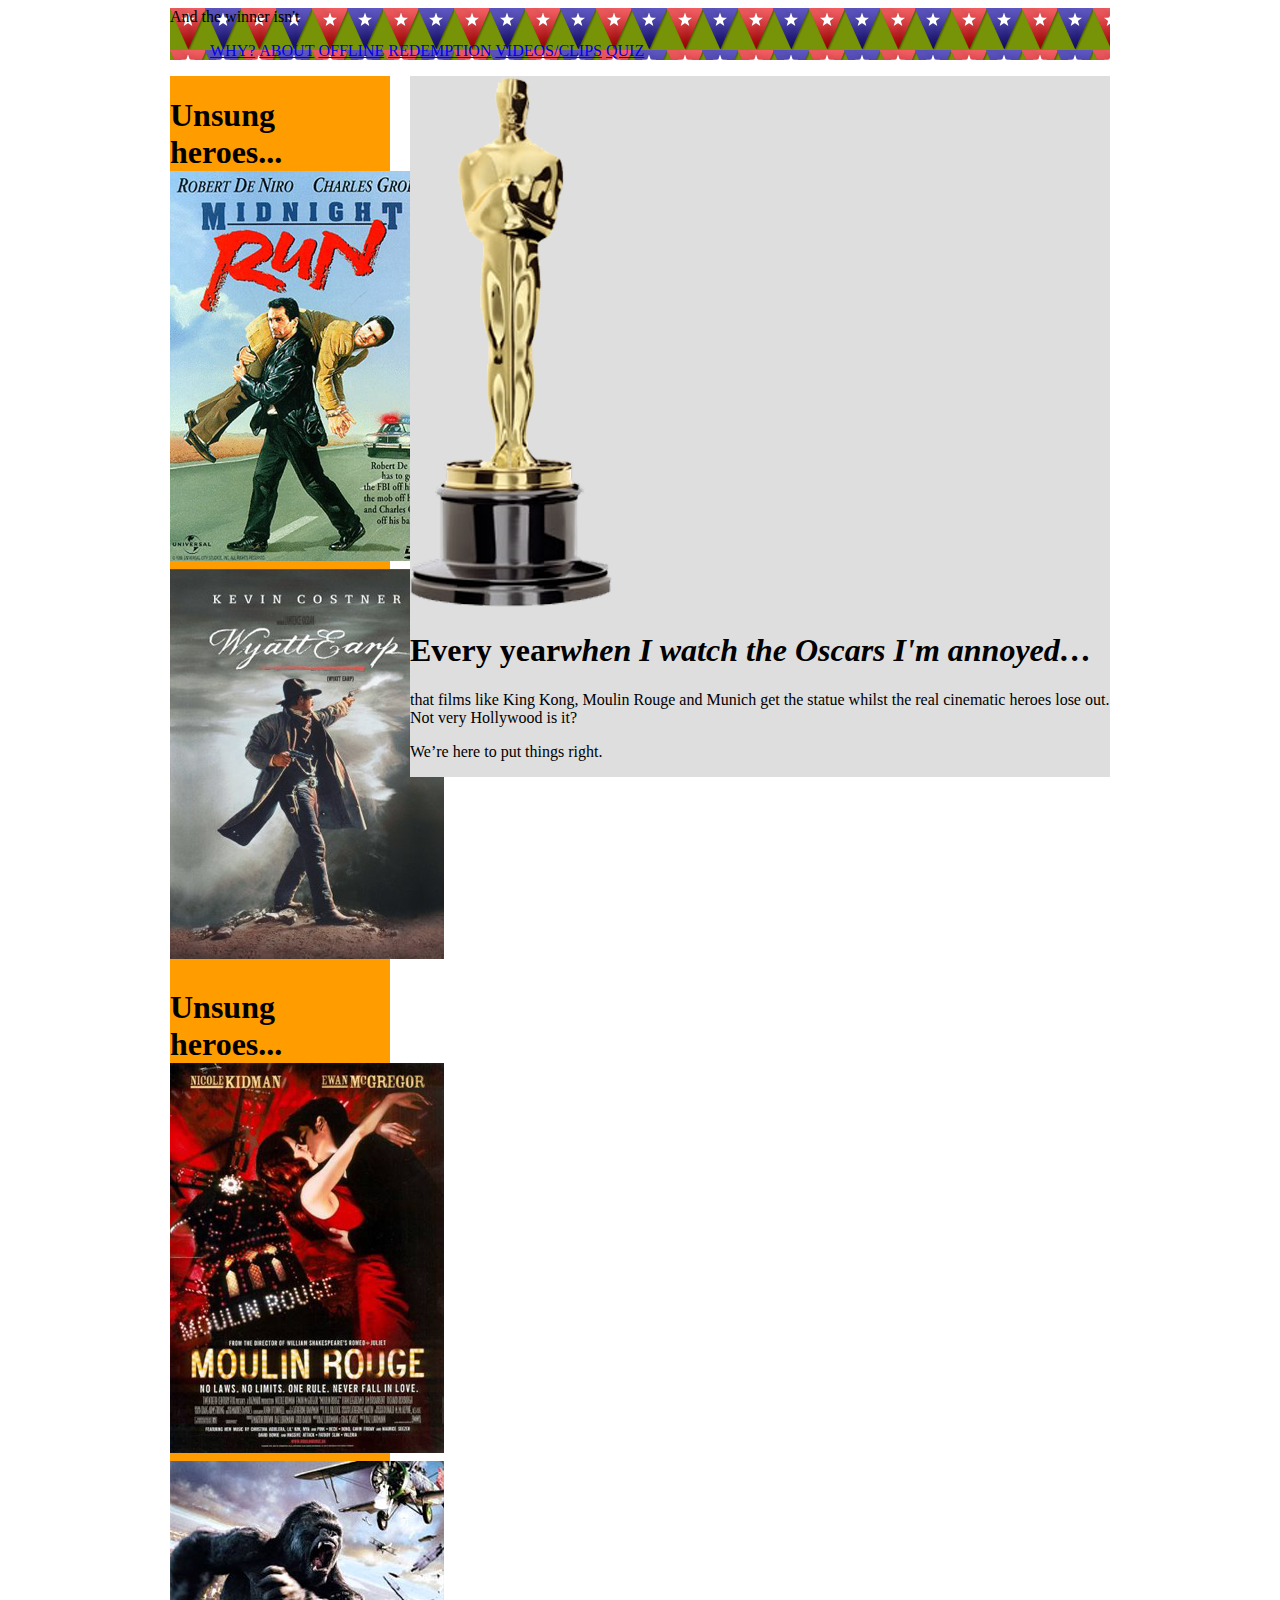
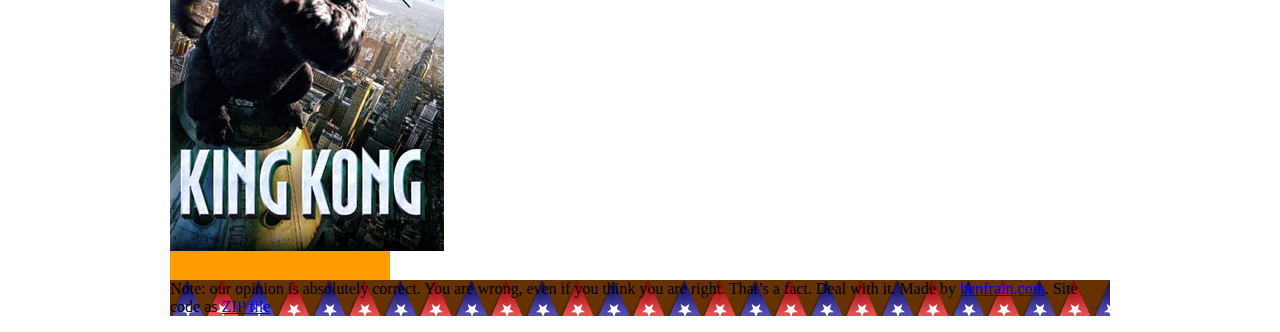
==== index.html @ f6ac0c82 "update" ====
<!DOCTYPE html>
<html lang="en">

<head>
    <meta http-equiv="Content-Type" content="text/html;charset=UTF-8">
    <meta name="viewport" content="width=device-width,initial-scale=1.0">
    <title>And the winner isn't</title>
    <link rel="stylesheet" href="css/main.css" type="text/css">
</head>

<body>
    <div id="wrapper">
        <div id="header">
            <div id="logo">And the winner isn't</div>
            <div id="navigation">
                <ul>
                    <li><a href="#">WHY?</a></li>
                    <li><a href="#">ABOUT</a></li>
                    <li><a href="#">OFFLINE</a></li>
                    <li><a href="#">REDEMPTION</a></li>
                    <li><a href="#">VIDEOS/CLIPS</a></li>
                    <li><a href="#">QUIZ</a></li>
                </ul>
            </div>
        </div>
        <div id="sidebar">
            <div>
                <h1>Unsung heroes...<a href="#"><img src="img/midnightRun.jpg" class="sideImage"><span class="moreInfo"></span></a><a href="#"><img src="img/wyattEarp.jpg" class="sideImage"><span class="moreInfo"></span></a></h1>
            </div>
            <div>
                <h1>Unsung heroes...<a href="#"><img src="img/moulinRouge.jpg" class="sideImage"><span class="moreInfo"></span></a><a href="#"><img src="img/kingKong.jpg" class="sideImage"><span class="moreInfo"></span></a></h1>
            </div>
        </div>
        <div id="content">
            <img src="img/oscar.png" class="oscarMain">
            <h1>Every year<em>when I watch the Oscars I'm annoyed…</em></h1>
            <p>that films like King Kong, Moulin Rouge and Munich get the statue whilst the real cinematic heroes lose out. Not very Hollywood is it?</p>
            <p>We’re here to put things right.</p>
        </div>
        <div id="footer">
            <p>Note: our opinion is absolutely correct. You are wrong, even if you think you are right. That’s a fact. Deal with it. <span> Made by <a href="http://benfrain.com">benfrain.com</a>. </span><span> Site code as <a href="/RWDHTML5CSS3_ATWI_CODE.zip">ZIP file</a></span></p>
        </div>
    </div>
</body>

</html>
---- css/main.css ----
@media screen and (max-width:768px) {
    #wrapper,
    #header,
    #footer,
    #navigation {
        width: 748px;
        margin: 0px;
    }
    #logo {
        text-align: center;
    }
    #navigation {
        text-align: center;
        background-image: none;
        border-top-color: #bfbfbf;
        border-top-style: double;
        border-top-width: 4px;
        padding-top: 20px;
    }
    #navigation ul li a {
        background-color: #dedede;
        line-height: 60px;
        font-size: 40px;
    }
    #content,
    #sidebar {
        margin-top: 20px;
        padding-right: 10px;
        padding-left: 10px;
        width: 728px;
    }
    .oscarMain {
        margin-right: 30px;
        margin-top: 0px;
        width: 150px;
        height: 394px;
    }
    #sidebar {
        border-right: none;
        border-top: 2px solid #e8e8e8;
        padding-top: 20px;
        margin-bottom: 20px;
    }
    .sideBlock {
        width: 46%;
        float: left;
    }
    .overHyped {
        margin-top: 0px;
        margin-left: 50px;
    }
}

#wrapper {
    margin-right: auto;
    margin-left: auto;
    width: 960px;
}

#header {
    margin-right: 10px;
    margin-left: 10px;
    width: 940px;
    background-color: #779307;
    background-image:url(../img/buntingFW.png);
}

#navigation ul li {
    display: inline-block;
}

#sidebar {
    margin-right: 10px;
    margin-left: 10px;
    float: left;
    background-color: #fe9c00;
    width: 220px;
}

#content {
    margin-right: 10px;
    float: right;
    margin-left: 10px;
    width: 700px;
    background-color: #dedede;
}

#footer {
    margin-right: 10px;
    margin-left: 10px;
    clear: both;
    background-color: #663300;
    width: 940px;
    background-image:url(../img/buntingFWinvert.png);
}
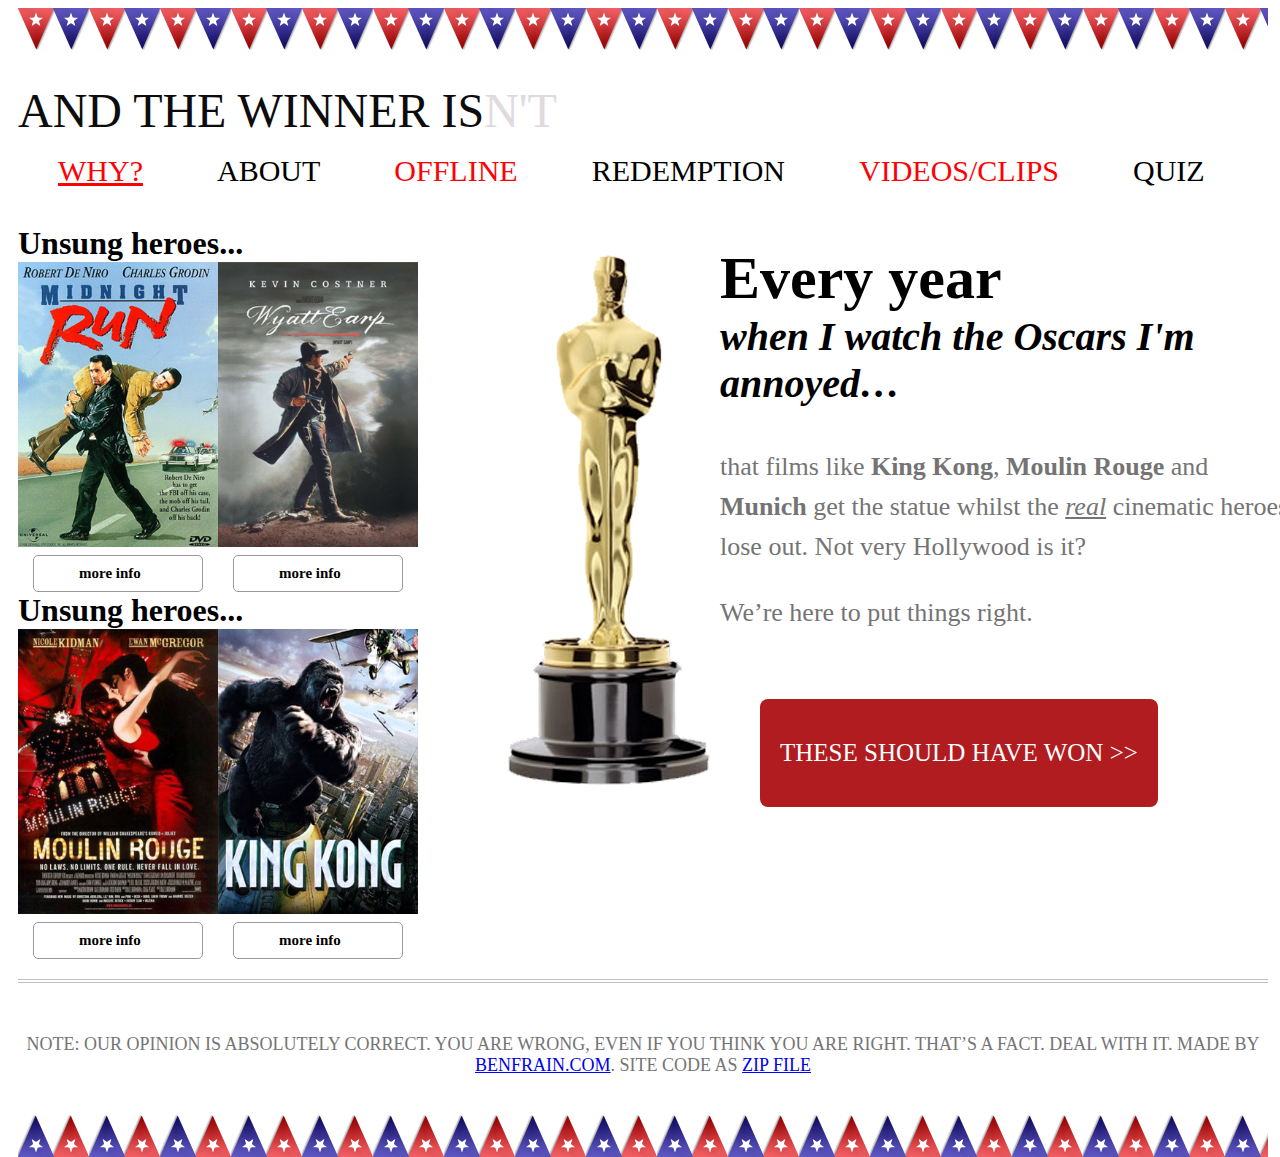
==== commit 43ad52c2: "update" ====
--- a/index.html
+++ b/index.html
@@ -11,7 +11,7 @@
 <body>
     <div id="wrapper">
         <div id="header">
-            <div id="logo">And the winner isn't</div>
+            <div id="logo">And the winner is<span>n't</span></div>
             <div id="navigation">
                 <ul>
                     <li><a href="#">WHY?</a></li>
@@ -25,17 +25,18 @@
         </div>
         <div id="sidebar">
             <div>
-                <h1>Unsung heroes...<a href="#"><img src="img/midnightRun.jpg" class="sideImage"><span class="moreInfo"></span></a><a href="#"><img src="img/wyattEarp.jpg" class="sideImage"><span class="moreInfo"></span></a></h1>
+                <h1>Unsung heroes...<a class="sideImageA" href="#"><img src="img/midnightRun.jpg" class="sideImage"><span class="moreInfo">more info</span></a><a class="sideImageA" href="#"><img src="img/wyattEarp.jpg" class="sideImage"><span class="moreInfo">more info</span></a></h1>
             </div>
             <div>
-                <h1>Unsung heroes...<a href="#"><img src="img/moulinRouge.jpg" class="sideImage"><span class="moreInfo"></span></a><a href="#"><img src="img/kingKong.jpg" class="sideImage"><span class="moreInfo"></span></a></h1>
+                <h1>Unsung heroes...<a class="sideImageA" href="#"><img src="img/moulinRouge.jpg" class="sideImage"><span class="moreInfo">more info</span></a><a class="sideImageA" href="#"><img src="img/kingKong.jpg" class="sideImage"><span class="moreInfo">more info</span></a></h1>
             </div>
         </div>
         <div id="content">
             <img src="img/oscar.png" class="oscarMain">
             <h1>Every year<em>when I watch the Oscars I'm annoyed…</em></h1>
-            <p>that films like King Kong, Moulin Rouge and Munich get the statue whilst the real cinematic heroes lose out. Not very Hollywood is it?</p>
+            <p>that films like <b>King Kong</b>, <b>Moulin Rouge</b> and <b>Munich</b> get the statue whilst the <em>real</em> cinematic heroes lose out. Not very Hollywood is it?</p>
             <p>We’re here to put things right.</p>
+            <a class="button">THESE SHOULD HAVE WON >></a>
         </div>
         <div id="footer">
             <p>Note: our opinion is absolutely correct. You are wrong, even if you think you are right. That’s a fact. Deal with it. <span> Made by <a href="http://benfrain.com">benfrain.com</a>. </span><span> Site code as <a href="/RWDHTML5CSS3_ATWI_CODE.zip">ZIP file</a></span></p>
--- a/css/main.css
+++ b/css/main.css
@@ -51,45 +51,160 @@
     }
 }
 
+#navigation ul li a{
+    display:inline-block;
+    font-size:30px;
+    margin:0 35px;
+    text-decoration:none;
+}
+
+#navigation ul li:first-child a{
+    text-decoration:underline;
+    margin-left:0px;
+}
+
+#navigation ul li:last-child a{
+    // text-decoration:underline;
+    margin-right:0px;
+}
+
+#navigation ul li:nth-child(odd) a{
+    color:hsl(359, 99%, 50%);
+}
+
+#navigation ul li:nth-child(even) a{
+    color:black;
+}
+
 #wrapper {
     margin-right: auto;
     margin-left: auto;
-    width: 960px;
+    width: 1300px;
 }
 
 #header {
     margin-right: 10px;
     margin-left: 10px;
-    width: 940px;
-    background-color: #779307;
-    background-image:url(../img/buntingFW.png);
+    width: 1250px;
+    background-repeat: repeat-x;
+    background-image: url(../img/buntingFW.png);
 }
 
 #navigation ul li {
     display: inline-block;
 }
 
+.oscarMain {
+    /*  margin-right: 30px;
+   margin-top: 0px;
+   width: 150px;
+   height: 394px; */
+    float: left;
+    margin:50px 10px;
+}
+
 #sidebar {
+    // float:left;
     margin-right: 10px;
     margin-left: 10px;
     float: left;
-    background-color: #fe9c00;
-    width: 220px;
+    width: 420px;
+}
+
+#logo {
+    display: block;
+    padding-top: 75px;
+    color: #0d0c0c;
+    text-transform: uppercase;
+    font-family: 'BebasNeueRegular';
+    font-size: 3em;
+}
+
+#logo span{
+    color:#DFDAE0;
+}
+
+.sideImage {
+    // float: left;
+    width: 200px;
+}
+
+#sidebar .moreInfo{
+    display:block;
+    font-size:15px;
+    border: 1px solid #999999;
+    border-radius:5px;
+    line-height:35px;
+    color:black;
+    padding:0 45px;
+    margin:0 15px;
+}
+
+#sidebar a{
+    display:block;
+    float:left;
+    text-decoration:none;
 }
 
 #content {
     margin-right: 10px;
     float: right;
     margin-left: 10px;
-    width: 700px;
-    background-color: #dedede;
+    width: 800px;
+    // background-color: #dedede;
+}
+
+#content h1{
+    font-size:60px;
+}
+
+#content h1 em{
+    font-size:40px;
+    display:block;
+}
+
+#content p{
+    color:#757474;
+    font-size:26px;
+    line-height:40px;
+}
+
+#content p em{
+    text-decoration: underline;
+}
+
+#content a.button{
+    display:inline-block;
+    background: #B01C20;
+    color:white;
+    padding:40px 20px;
+    margin:40px;
+    border-radius: 8px;
+    font-size:25px;
 }
 
 #footer {
     margin-right: 10px;
     margin-left: 10px;
     clear: both;
-    background-color: #663300;
-    width: 940px;
-    background-image:url(../img/buntingFWinvert.png);
+    width: 1250px;
+    background-repeat: repeat-x;
+    background-image: url(../img/buntingFWinvert.png);
+    padding-bottom: 43px;
+    float: left;
+    margin-top: 20px;
+    padding-top: 33px;
+    background-position: 0 bottom;
+    border-top: 4px double #bfbfbf;
+}
+    
+
+#footer p {
+    margin-bottom: 38px;
+    text-align: center;
+    font-size: 1.125em/* 18px Ã· 16px */
+    ;
+    font-family: 'BebasNeueRegular';
+    text-transform: uppercase;
+    color: #757474;
 }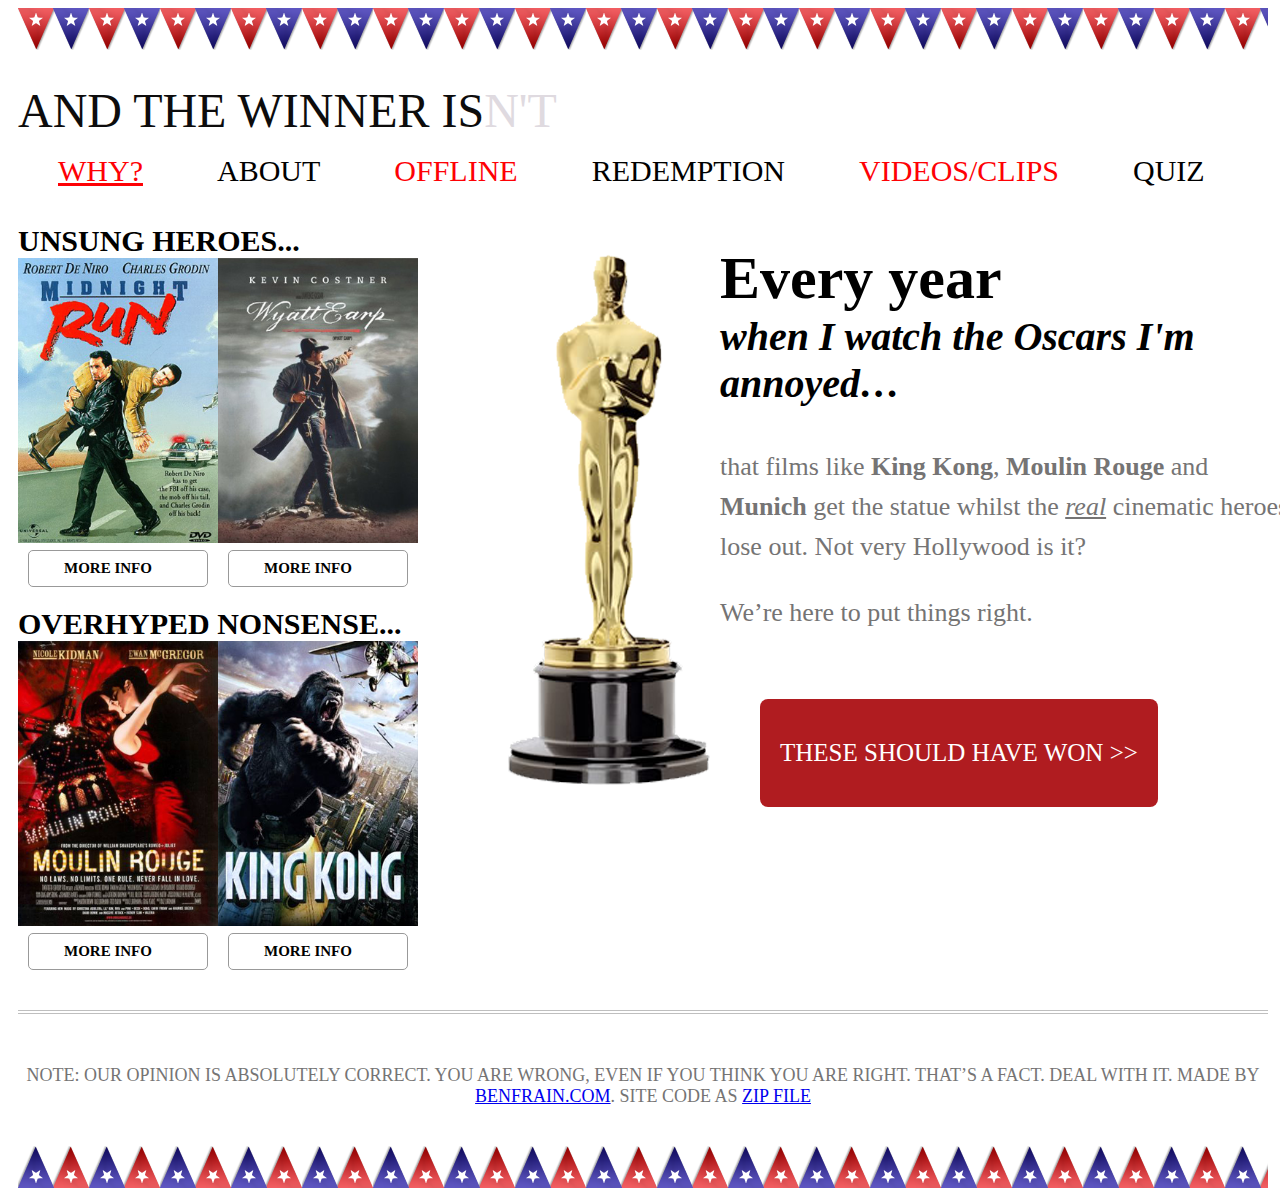
==== commit 6b0bce1c: "update" ====
--- a/index.html
+++ b/index.html
@@ -28,7 +28,7 @@
                 <h1>Unsung heroes...<a class="sideImageA" href="#"><img src="img/midnightRun.jpg" class="sideImage"><span class="moreInfo">more info</span></a><a class="sideImageA" href="#"><img src="img/wyattEarp.jpg" class="sideImage"><span class="moreInfo">more info</span></a></h1>
             </div>
             <div>
-                <h1>Unsung heroes...<a class="sideImageA" href="#"><img src="img/moulinRouge.jpg" class="sideImage"><span class="moreInfo">more info</span></a><a class="sideImageA" href="#"><img src="img/kingKong.jpg" class="sideImage"><span class="moreInfo">more info</span></a></h1>
+                <h1>Overhyped Nonsense...<a class="sideImageA" href="#"><img src="img/moulinRouge.jpg" class="sideImage"><span class="moreInfo">more info</span></a><a class="sideImageA" href="#"><img src="img/kingKong.jpg" class="sideImage"><span class="moreInfo">more info</span></a></h1>
             </div>
         </div>
         <div id="content">
--- a/css/main.css
+++ b/css/main.css
@@ -136,14 +136,22 @@
     border-radius:5px;
     line-height:35px;
     color:black;
-    padding:0 45px;
-    margin:0 15px;
+    padding:0 35px;
+    margin:0 10px;
 }
 
 #sidebar a{
     display:block;
     float:left;
     text-decoration:none;
+}
+
+#sidebar h1{
+    // margin-bottom:100px;
+    text-transform:uppercase;
+    display:block;
+    overflow: hidden;
+    font-size:30px;
 }
 
 #content {
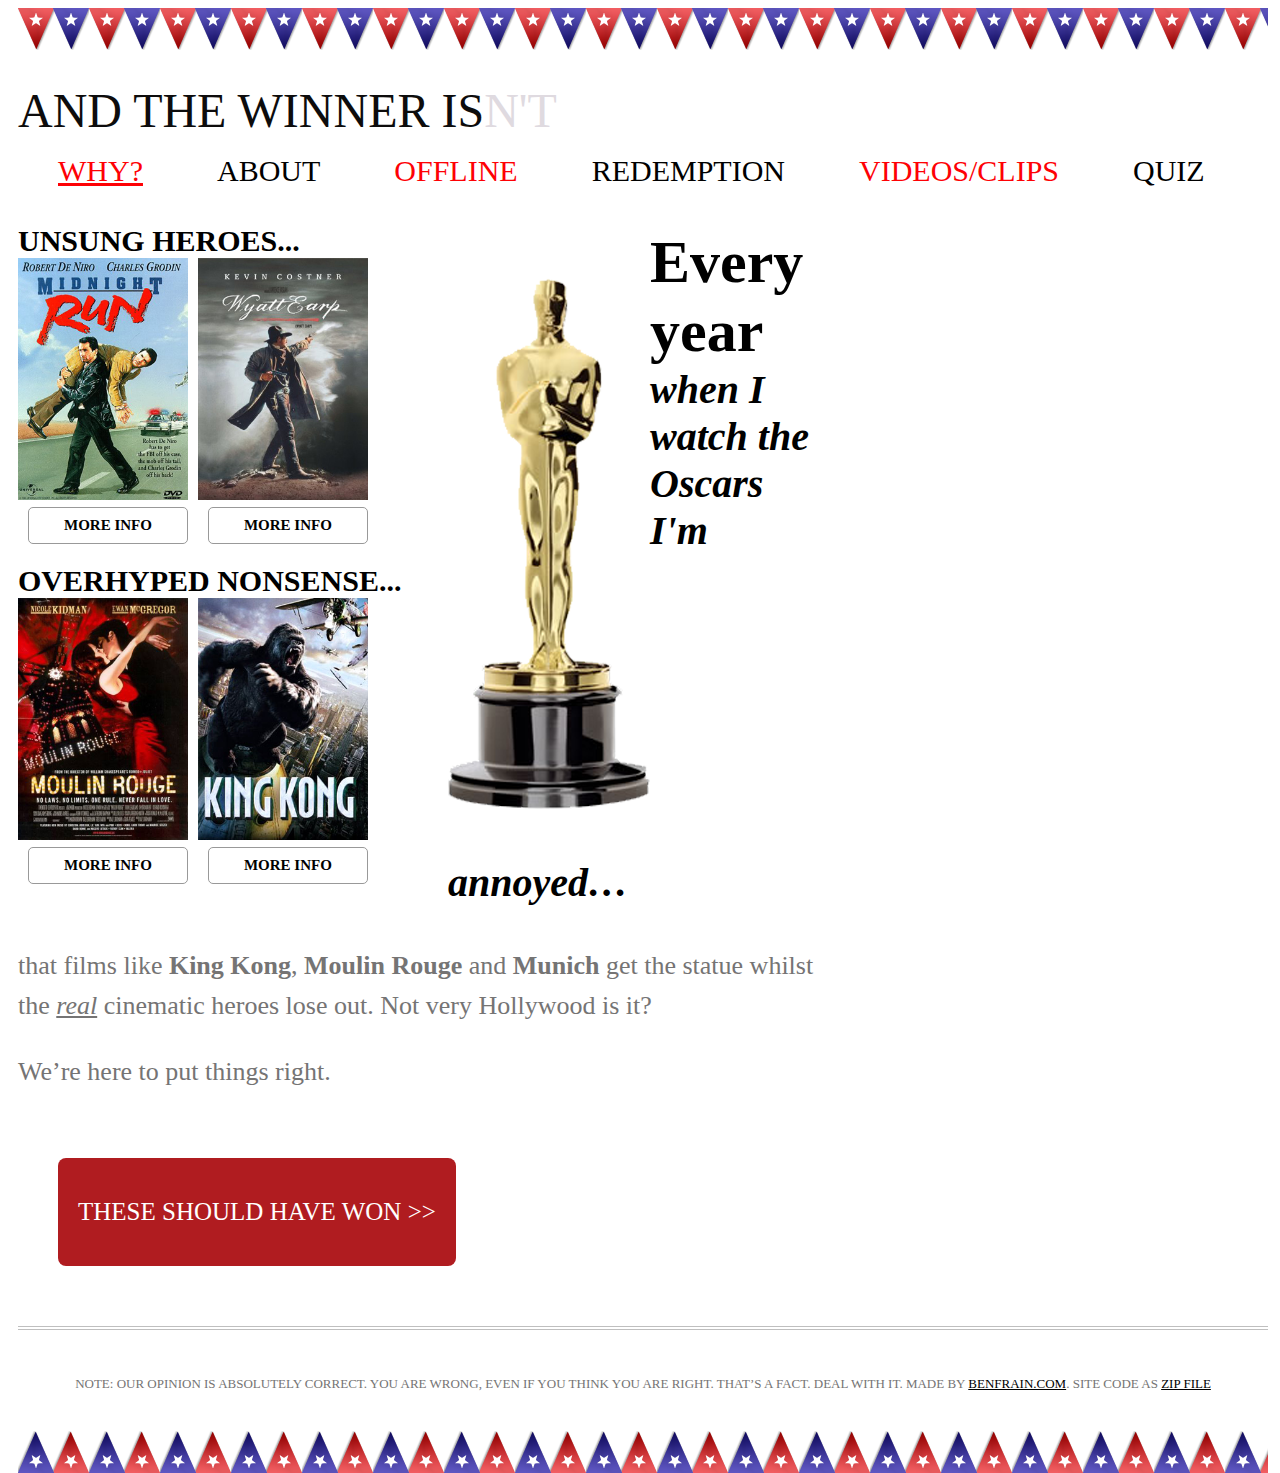
==== commit 68caeec2: "update" ====
--- a/index.html
+++ b/index.html
@@ -24,11 +24,11 @@
             </div>
         </div>
         <div id="sidebar">
-            <div>
-                <h1>Unsung heroes...<a class="sideImageA" href="#"><img src="img/midnightRun.jpg" class="sideImage"><span class="moreInfo">more info</span></a><a class="sideImageA" href="#"><img src="img/wyattEarp.jpg" class="sideImage"><span class="moreInfo">more info</span></a></h1>
+            <div class="sideBlock">
+                <h1 class="overHyped">Unsung heroes...<a class="sideImageA" href="#"><img src="img/midnightRun.jpg" class="sideImage"><span class="moreInfo">more info</span></a><a class="sideImageA" href="#"><img src="img/wyattEarp.jpg" class="sideImage"><span class="moreInfo">more info</span></a></h1>
             </div>
-            <div>
-                <h1>Overhyped Nonsense...<a class="sideImageA" href="#"><img src="img/moulinRouge.jpg" class="sideImage"><span class="moreInfo">more info</span></a><a class="sideImageA" href="#"><img src="img/kingKong.jpg" class="sideImage"><span class="moreInfo">more info</span></a></h1>
+            <div class="sideBlock">
+                <h1 class="overHyped">Overhyped Nonsense...<a class="sideImageA" href="#"><img src="img/moulinRouge.jpg" class="sideImage"><span class="moreInfo">more info</span></a><a class="sideImageA" href="#"><img src="img/kingKong.jpg" class="sideImage"><span class="moreInfo">more info</span></a></h1>
             </div>
         </div>
         <div id="content">
--- a/css/main.css
+++ b/css/main.css
@@ -1,9 +1,9 @@
-@media screen and (max-width:768px) {
+@media screen and (max-width:1024px) {
     #wrapper,
     #header,
     #footer,
     #navigation {
-        width: 748px;
+        width: 728px;
         margin: 0px;
     }
     #logo {
@@ -22,13 +22,21 @@
         line-height: 60px;
         font-size: 40px;
     }
-    #content,
-    #sidebar {
+    #content,#sidebar {
         margin-top: 20px;
         padding-right: 10px;
         padding-left: 10px;
-        width: 728px;
-    }
+        width: 400px;
+    }
+
+    #sidebar{
+        float:left;
+    }
+
+    #content{
+        width:300px;
+    }
+
     .oscarMain {
         margin-right: 30px;
         margin-top: 0px;
@@ -100,11 +108,11 @@
    width: 150px;
    height: 394px; */
     float: left;
-    margin:50px 10px;
+    margin:50px 0px;
 }
 
 #sidebar {
-    // float:left;
+    float:left;
     margin-right: 10px;
     margin-left: 10px;
     float: left;
@@ -126,7 +134,7 @@
 
 .sideImage {
     // float: left;
-    width: 200px;
+    width: 170px;
 }
 
 #sidebar .moreInfo{
@@ -150,13 +158,14 @@
     // margin-bottom:100px;
     text-transform:uppercase;
     display:block;
+    // float:right;
     overflow: hidden;
     font-size:30px;
 }
 
 #content {
     margin-right: 10px;
-    float: right;
+    // float: right;
     margin-left: 10px;
     width: 800px;
     // background-color: #dedede;
@@ -210,9 +219,12 @@
 #footer p {
     margin-bottom: 38px;
     text-align: center;
-    font-size: 1.125em/* 18px Ã· 16px */
-    ;
+    font-size: 13px;
     font-family: 'BebasNeueRegular';
     text-transform: uppercase;
     color: #757474;
+}
+
+#footer a{
+    color:#000000;
 }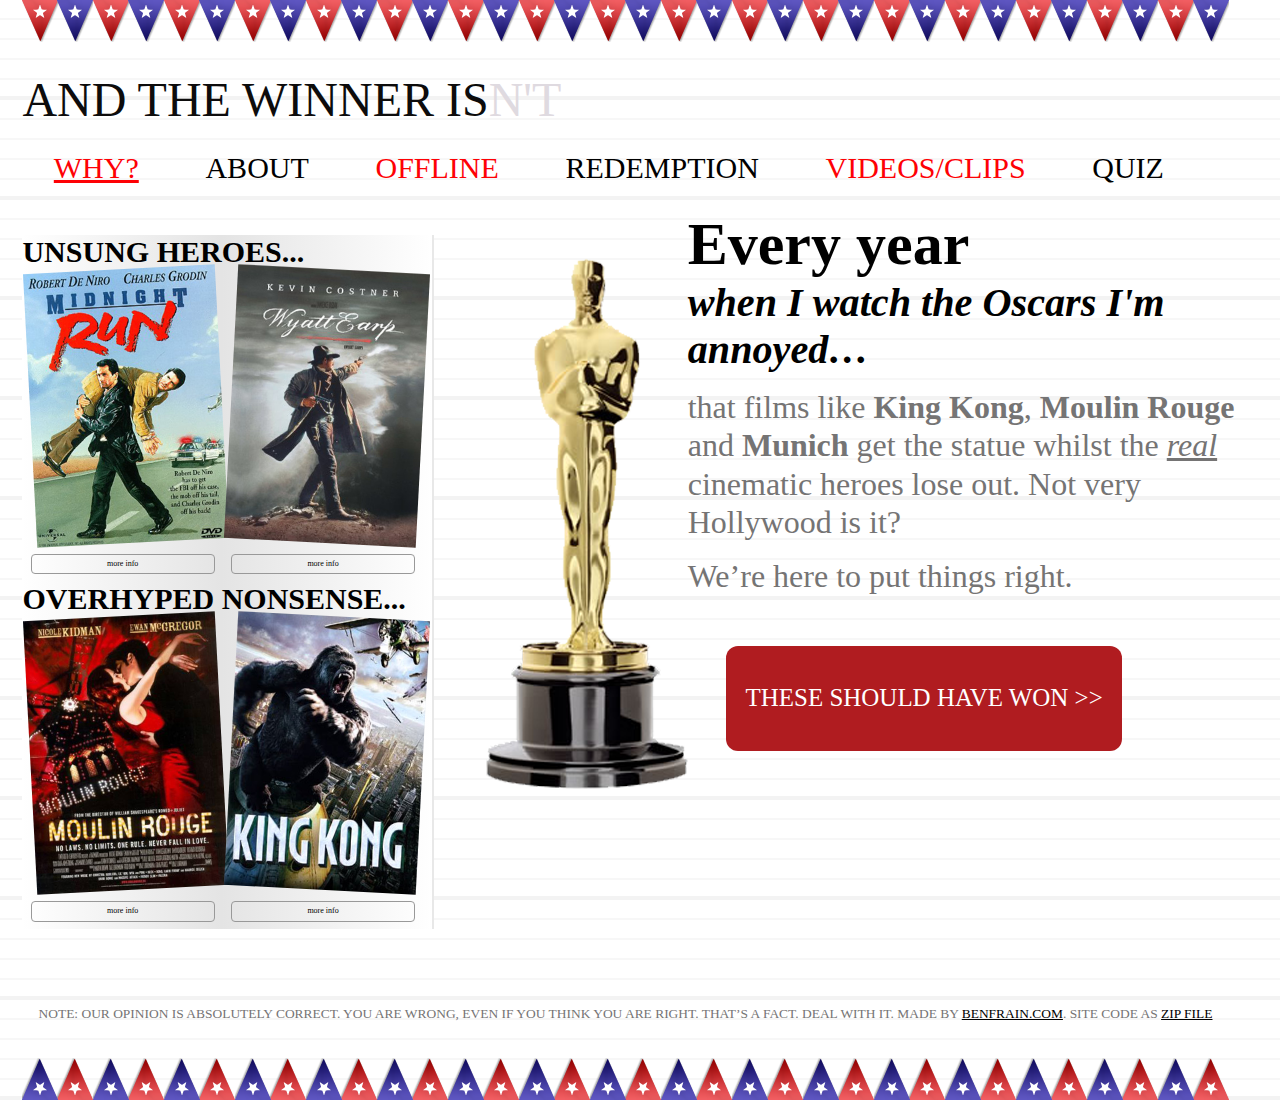
==== commit 8ed79b3b: "complete one page" ====
--- a/index.html
+++ b/index.html
@@ -5,14 +5,15 @@
     <meta http-equiv="Content-Type" content="text/html;charset=UTF-8">
     <meta name="viewport" content="width=device-width,initial-scale=1.0">
     <title>And the winner isn't</title>
-    <link rel="stylesheet" href="css/main.css" type="text/css">
+    <link rel="stylesheet" type="text/css" href="css/main.css">
+    <link rel="stylesheet" href="css/main-media.css" type="text/css">
 </head>
 
 <body>
     <div id="wrapper">
-        <div id="header">
+        <header id="header">
             <div id="logo">And the winner is<span>n't</span></div>
-            <div id="navigation">
+            <nav id="navigation">
                 <ul>
                     <li><a href="#">WHY?</a></li>
                     <li><a href="#">ABOUT</a></li>
@@ -21,16 +22,8 @@
                     <li><a href="#">VIDEOS/CLIPS</a></li>
                     <li><a href="#">QUIZ</a></li>
                 </ul>
-            </div>
-        </div>
-        <div id="sidebar">
-            <div class="sideBlock">
-                <h1 class="overHyped">Unsung heroes...<a class="sideImageA" href="#"><img src="img/midnightRun.jpg" class="sideImage"><span class="moreInfo">more info</span></a><a class="sideImageA" href="#"><img src="img/wyattEarp.jpg" class="sideImage"><span class="moreInfo">more info</span></a></h1>
-            </div>
-            <div class="sideBlock">
-                <h1 class="overHyped">Overhyped Nonsense...<a class="sideImageA" href="#"><img src="img/moulinRouge.jpg" class="sideImage"><span class="moreInfo">more info</span></a><a class="sideImageA" href="#"><img src="img/kingKong.jpg" class="sideImage"><span class="moreInfo">more info</span></a></h1>
-            </div>
-        </div>
+            </nav>
+        </header>
         <div id="content">
             <img src="img/oscar.png" class="oscarMain">
             <h1>Every year<em>when I watch the Oscars I'm annoyed…</em></h1>
@@ -38,9 +31,25 @@
             <p>We’re here to put things right.</p>
             <a class="button">THESE SHOULD HAVE WON >></a>
         </div>
-        <div id="footer">
+        <aside id="sidebar">
+            <section>
+                <div class="sideBlock">
+                    <h1 class="overHyped">Unsung heroes...</h1>
+                    <a class="sideImageA" href="#"><img src="img/midnightRun.jpg" class="sideImage"><span class="moreInfo">more info</span></a>
+                    <a class="sideImageA" href="#"><img src="img/wyattEarp.jpg" class="sideImage"><span class="moreInfo">more info</span></a>
+                </div>
+            </section>
+            <section>
+                <div class="sideBlock">
+                    <h1 class="overHyped">Overhyped Nonsense...</h1>
+                    <a class="sideImageA" href="#"><img src="img/moulinRouge.jpg" class="sideImage"><span class="moreInfo">more info</span></a>
+                    <a class="sideImageA" href="#"><img src="img/kingKong.jpg" class="sideImage"><span class="moreInfo">more info</span></a>
+                </div>
+            </section>
+        </aside>
+        <footer id="footer">
             <p>Note: our opinion is absolutely correct. You are wrong, even if you think you are right. That’s a fact. Deal with it. <span> Made by <a href="http://benfrain.com">benfrain.com</a>. </span><span> Site code as <a href="/RWDHTML5CSS3_ATWI_CODE.zip">ZIP file</a></span></p>
-        </div>
+        </footer>
     </div>
 </body>
 
--- a/css/main.css
+++ b/css/main.css
@@ -1,79 +1,47 @@
-@media screen and (max-width:1024px) {
-    #wrapper,
-    #header,
-    #footer,
-    #navigation {
-        width: 728px;
-        margin: 0px;
-    }
-    #logo {
-        text-align: center;
-    }
-    #navigation {
-        text-align: center;
-        background-image: none;
-        border-top-color: #bfbfbf;
-        border-top-style: double;
-        border-top-width: 4px;
-        padding-top: 20px;
-    }
-    #navigation ul li a {
-        background-color: #dedede;
-        line-height: 60px;
-        font-size: 40px;
-    }
-    #content,#sidebar {
-        margin-top: 20px;
-        padding-right: 10px;
-        padding-left: 10px;
-        width: 400px;
-    }
-
-    #sidebar{
-        float:left;
-    }
-
-    #content{
-        width:300px;
-    }
-
-    .oscarMain {
-        margin-right: 30px;
-        margin-top: 0px;
-        width: 150px;
-        height: 394px;
-    }
-    #sidebar {
-        border-right: none;
-        border-top: 2px solid #e8e8e8;
-        padding-top: 20px;
-        margin-bottom: 20px;
-    }
-    .sideBlock {
-        width: 46%;
-        float: left;
-    }
-    .overHyped {
-        margin-top: 0px;
-        margin-left: 50px;
-    }
+
+*{
+    transition:all 0.5s;
+    margin:0;
+    padding: 0;
+}
+
+body{
+    background-color: #fff;
+    background-image: linear-gradient(#f3f3f3 2px, transparent 2px), linear-gradient(0, #f3f3f3 2px, transparent 2px), linear-gradient(hsla(0,92%,0%,.03) 1px, transparent 1px), linear-gradient(0, hsla(0,92%,0%,.03) 1px, transparent 1px);
+    background-size: 100px 100px, 100px 100px, 20px 20px, 20px 20px;
+    background-position: -2px -2px, -2px -2px, -1px -1px, -1px -1px;
+}
+
+#navigation {
+    margin:2% 0;
+}
+
+#navigation ul li{
+    // display:table-cell;
+    // text-align:center;
+    text-align:left;
+    font-size:1.875em;
+    margin:0 2.6%;
+}
+
+
+#navigation ul li:hover{
+    text-shadow: 0px 0px 30px #000000;
 }
 
 #navigation ul li a{
-    display:inline-block;
-    font-size:30px;
-    margin:0 35px;
     text-decoration:none;
 }
+
 
 #navigation ul li:first-child a{
     text-decoration:underline;
-    margin-left:0px;
+    margin-left:0;
 }
 
 #navigation ul li:last-child a{
     // text-decoration:underline;
-    margin-right:0px;
+    margin-right:0;
 }
 
 #navigation ul li:nth-child(odd) a{
@@ -82,24 +50,24 @@
 
 #navigation ul li:nth-child(even) a{
     color:black;
+}
+
+#navigation ul li {
+    display: inline-block;
 }
 
 #wrapper {
     margin-right: auto;
     margin-left: auto;
-    width: 1300px;
+    width: 98%;
 }
 
 #header {
-    margin-right: 10px;
-    margin-left: 10px;
-    width: 1250px;
+    margin-right: 0.77%;
+    margin-left: 0.77%;
+    width: 96.15%;
     background-repeat: repeat-x;
     background-image: url(../img/buntingFW.png);
-}
-
-#navigation ul li {
-    display: inline-block;
 }
 
 .oscarMain {
@@ -108,20 +76,22 @@
    width: 150px;
    height: 394px; */
     float: left;
-    margin:50px 0px;
+    margin:6.25% 0;
 }
 
 #sidebar {
     float:left;
-    margin-right: 10px;
-    margin-left: 10px;
-    float: left;
-    width: 420px;
+    border-right-color: #e8e8e8;
+    border-right-width: 2px;
+    border-right-style: solid;
+    margin:2% 0.77%;
+    width: 32.61%;
+    background:linear-gradient(90deg, #fff 0%, #e4e4e4 48.7%, #fff 100%);
 }
 
 #logo {
     display: block;
-    padding-top: 75px;
+    padding-top: 6%;
     color: #0d0c0c;
     text-transform: uppercase;
     font-family: 'BebasNeueRegular';
@@ -131,27 +101,47 @@
 #logo span{
     color:#DFDAE0;
 }
-
-.sideImage {
-    // float: left;
-    width: 170px;
-}
-
-#sidebar .moreInfo{
-    display:block;
-    font-size:15px;
-    border: 1px solid #999999;
-    border-radius:5px;
-    line-height:35px;
-    color:black;
-    padding:0 35px;
-    margin:0 10px;
-}
-
-#sidebar a{
-    display:block;
+.sideBlock a{
+    max-width:47%;
+    display:block;
+    margin:0 1%;
     float:left;
     text-decoration:none;
+}
+.sideBlock img {
+    // float: left;
+    // transform:rotate(1deg);
+    max-width: 100%;
+    height:auto;
+}
+
+.sideBlock a:nth-child(odd) img{
+    transform:rotate(3deg);
+}
+
+.sideBlock a:nth-child(even) img{
+    transform:rotate(-3deg);
+}
+
+.sideImage{
+    margin:0 2%;
+}
+
+#sidebar .moreInfo{
+    display:block;
+    align:center;
+    font-size:0.5em;
+    border: 1px solid #999999;
+    border-radius:4px;
+    line-height:2.3em;
+    color:black;
+    text-align:center;
+    // padding:0 7.78%;
+    margin:4% 2.22%;
+}
+
+.moreInfo:hover{
+    box-shadow:0px 3px 4px #444;
 }
 
 #sidebar h1{
@@ -159,31 +149,31 @@
     text-transform:uppercase;
     display:block;
     // float:right;
-    overflow: hidden;
-    font-size:30px;
+    clear:both;
+    font-size:1.875em;
 }
 
 #content {
-    margin-right: 10px;
-    // float: right;
-    margin-left: 10px;
-    width: 800px;
+    margin:0 0.77%;
+    float: right;
+    width: 61.53%;
     // background-color: #dedede;
 }
 
 #content h1{
-    font-size:60px;
+    font-size:3.75em;
 }
 
 #content h1 em{
-    font-size:40px;
+    font-size:0.67em;
     display:block;
 }
 
 #content p{
     color:#757474;
-    font-size:26px;
-    line-height:40px;
+    font-size:1.5em;
+    line-height:1.2em;
+    margin:1.5%;
 }
 
 #content p em{
@@ -194,32 +184,40 @@
     display:inline-block;
     background: #B01C20;
     color:white;
-    padding:40px 20px;
-    margin:40px;
-    border-radius: 8px;
-    font-size:25px;
+    padding:5% 2.5%;
+    margin:5%;
+    border-radius: 12px;
+    font-size:1.0em;
+}
+
+#content a.button:hover{
+    cursor: pointer;
+    border:1px solid black;
+    box-shadow:5px 5px 5px hsla(0, 0%, 26.6667%, 0.8);
+    color:black;
+    text-shadow:0px 1px white;
 }
 
 #footer {
-    margin-right: 10px;
-    margin-left: 10px;
+    margin-right: 0.77%;
+    margin-left: 0.77%;
     clear: both;
-    width: 1250px;
+    width: 96.15%;
     background-repeat: repeat-x;
     background-image: url(../img/buntingFWinvert.png);
-    padding-bottom: 43px;
+    padding-bottom: 3.31%;
     float: left;
-    margin-top: 20px;
-    padding-top: 33px;
+    margin-top: 1.54%;
+    padding-top: 2.54%;
     background-position: 0 bottom;
-    border-top: 4px double #bfbfbf;
+    border-top: 0.31% double #bfbfbf;
 }
     
 
 #footer p {
-    margin-bottom: 38px;
+    margin-bottom: 3.04%;
     text-align: center;
-    font-size: 13px;
+    font-size: 0.84em;
     font-family: 'BebasNeueRegular';
     text-transform: uppercase;
     color: #757474;
--- a/css/main-media.css
+++ b/css/main-media.css
@@ -0,0 +1,92 @@
+@media screen and (min-width: 1000px){
+    #content p {
+        font-size: 2.0em;
+        line-height: 1.2em;
+        margin-top: 2%;
+    }
+    #content a.button{
+        font-size:1.56em;
+    }
+}
+
+@media screen and (max-width:768px) {
+    #wrapper,
+    #header,
+    #footer,
+    #navigation {
+        width: 100%;
+        margin: 0px;
+    }
+    #logo {
+        text-align: center;
+    }
+    #navigation {
+        text-align: center;
+        background-image: none;
+        border-top-color: #bfbfbf;
+        border-top-style: double;
+        border-top-width: 4px;
+        padding-top: 2.75%;
+    }
+    #navigation ul li a {
+        background-color: #dedede;
+        line-height: 2em;
+        font-size: 1em;
+    }
+    #content,#sidebar {
+        margin-top: 20px;
+        padding-right: 10px;
+        padding-left: 10px;
+        width: 94.79%;
+    }
+
+    .oscarMain {
+        margin-right: 30px;
+        margin-top: 0px;
+        width: 150px;
+        height: 394px;
+    }
+    #sidebar {
+        float:left;
+        border-right: none;
+        border-top: 2px solid #e8e8e8;
+        padding-top: 20px;
+        margin-bottom: 20px;
+    }
+    .overHyped {
+        margin-top: 0px;
+        margin-left: 50px;
+    }
+}
+
+@media screen and (max-width:630px){
+    #content a.button{
+        text-align:center;
+        width:85%;
+    }
+    #navigation ul li{
+        display:block;
+        font-size:1.5em;
+    }
+    .sideBlock a{
+        margin:0;
+    }
+    #logo{
+        // margin:10% 0;
+        padding-top:10%;
+        font-size:2em;
+    }
+    #content h1{
+        font-size:1.8em;
+        // margin:10% 0;
+        // line-height:1.5em;
+    }
+    #content p{
+        font-size:1em;
+        margin:3% 0;
+    }
+    .oscarMain{
+        width:20%;
+        height:auto;
+    }
+}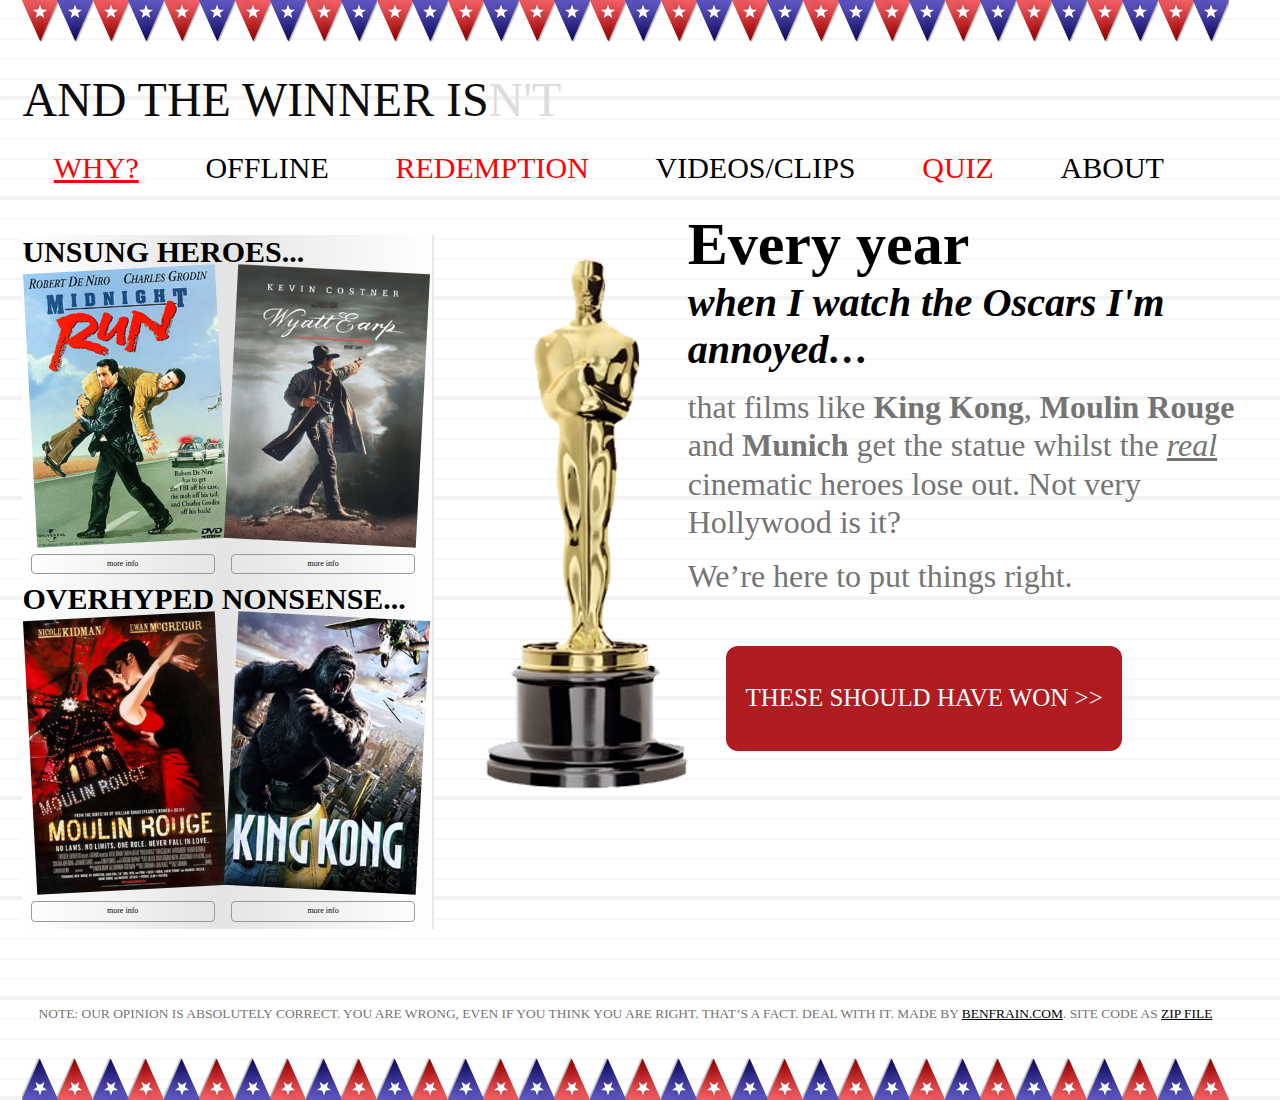
==== commit 04bd980b: "update arch style" ====
--- a/index.html
+++ b/index.html
@@ -5,8 +5,8 @@
     <meta http-equiv="Content-Type" content="text/html;charset=UTF-8">
     <meta name="viewport" content="width=device-width,initial-scale=1.0">
     <title>And the winner isn't</title>
-    <link rel="stylesheet" type="text/css" href="css/main.css">
-    <link rel="stylesheet" href="css/main-media.css" type="text/css">
+    <link rel="stylesheet" type="text/css" href="css/index.css">
+    <link rel="stylesheet" href="css/index-media.css" type="text/css">
 </head>
 
 <body>
@@ -16,11 +16,11 @@
             <nav id="navigation">
                 <ul>
                     <li><a href="#">WHY?</a></li>
-                    <li><a href="#">ABOUT</a></li>
                     <li><a href="#">OFFLINE</a></li>
                     <li><a href="#">REDEMPTION</a></li>
                     <li><a href="#">VIDEOS/CLIPS</a></li>
                     <li><a href="#">QUIZ</a></li>
+                    <li><a href="#">ABOUT</a></li>
                 </ul>
             </nav>
         </header>
--- a/css/index.css
+++ b/css/index.css
@@ -0,0 +1,243 @@
+
+*{
+    transition:all 0.5s;
+    margin:0;
+    padding: 0;
+}
+
+body{
+    background-color: #fff;
+    background-image: linear-gradient(#f3f3f3 2px, transparent 2px), linear-gradient(0, #f3f3f3 2px, transparent 2px), linear-gradient(hsla(0,92%,0%,.03) 1px, transparent 1px), linear-gradient(0, hsla(0,92%,0%,.03) 1px, transparent 1px);
+    background-size: 100px 100px, 100px 100px, 20px 20px, 20px 20px;
+    background-position: -2px -2px, -2px -2px, -1px -1px, -1px -1px;
+}
+
+#navigation {
+    margin:2% 0;
+}
+
+#navigation ul li{
+    // display:table-cell;
+    // text-align:center;
+    text-align:left;
+    font-size:1.875em;
+    margin:0 2.6%;
+}
+
+
+#navigation ul li a:hover{
+    transition:all 0.7s;
+    color:#000;
+    animation:navhover 1.5s infinite ease-in;
+}
+
+
+#navigation ul li a{
+    text-decoration:none;
+}
+
+
+#navigation ul li:first-child a{
+    text-decoration:underline;
+    margin-left:0;
+}
+
+#navigation ul li:last-child a{
+    // text-decoration:underline;
+    margin-right:0;
+}
+
+#navigation ul li:nth-child(odd) a{
+    color:hsl(359, 99%, 50%);
+}
+
+#navigation ul li:nth-child(even) a{
+    color:black;
+}
+
+#navigation ul li {
+    display: inline-block;
+}
+
+#wrapper {
+    margin-right: auto;
+    margin-left: auto;
+    width: 98%;
+}
+
+#header {
+    margin-right: 0.77%;
+    margin-left: 0.77%;
+    width: 96.15%;
+    background-repeat: repeat-x;
+    background-image: url(../img/buntingFW.png);
+}
+
+.oscarMain {
+    /*  margin-right: 30px;
+   margin-top: 0px;
+   width: 150px;
+   height: 394px; */
+    float: left;
+    margin:6.25% 0;
+}
+
+#sidebar {
+    float:left;
+    border-right-color: #e8e8e8;
+    border-right-width: 2px;
+    border-right-style: solid;
+    margin:2% 0.77%;
+    width: 32.61%;
+    background:linear-gradient(90deg, #fff 0%, #e4e4e4 48.7%, #fff 100%);
+}
+
+#logo {
+    display: block;
+    padding-top: 6%;
+    color: #0d0c0c;
+    text-transform: uppercase;
+    font-family: 'BebasNeueRegular';
+    font-size: 3em;
+}
+
+#logo span{
+    color:#DFDAE0;
+}
+.sideBlock a{
+    max-width:47%;
+    display:block;
+    margin:0 1%;
+    float:left;
+    text-decoration:none;
+}
+.sideBlock img {
+    // float: left;
+    // transform:rotate(1deg);
+    max-width: 100%;
+    height:auto;
+}
+
+.sideBlock a:nth-child(odd) img{
+    transform:rotate(3deg);
+}
+
+.sideBlock a:nth-child(even) img{
+    transform:rotate(-3deg);
+}
+
+.sideImage{
+    margin:0 2%;
+}
+
+#sidebar .moreInfo{
+    display:block;
+    align:center;
+    font-size:0.5em;
+    border: 1px solid #999999;
+    border-radius:4px;
+    line-height:2.3em;
+    color:black;
+    text-align:center;
+    // padding:0 7.78%;
+    margin:4% 2.22%;
+}
+
+.moreInfo:hover{
+    box-shadow:0px 3px 4px #444;
+}
+
+#sidebar h1{
+    // margin-bottom:100px;
+    text-transform:uppercase;
+    display:block;
+    // float:right;
+    clear:both;
+    font-size:1.875em;
+}
+
+#content {
+    margin:0 0.77%;
+    float: right;
+    width: 61.53%;
+    // background-color: #dedede;
+}
+
+#content h1{
+    font-size:3.75em;
+}
+
+#content h1 em{
+    font-size:0.67em;
+    display:block;
+}
+
+#content p{
+    color:#757474;
+    font-size:1.5em;
+    line-height:1.2em;
+    margin:1.5%;
+}
+
+#content p em{
+    text-decoration: underline;
+}
+
+#content a.button{
+    display:inline-block;
+    background: #B01C20;
+    color:white;
+    padding:5% 2.5%;
+    margin:5%;
+    border-radius: 12px;
+    font-size:1.0em;
+}
+
+#content a.button:hover{
+    cursor: pointer;
+    border:1px solid black;
+    box-shadow:5px 5px 5px hsla(0, 0%, 26.6667%, 0.8);
+    color:black;
+    text-shadow:0px 1px white;
+}
+
+#footer {
+    margin-right: 0.77%;
+    margin-left: 0.77%;
+    clear: both;
+    width: 96.15%;
+    background-repeat: repeat-x;
+    background-image: url(../img/buntingFWinvert.png);
+    padding-bottom: 3.31%;
+    float: left;
+    margin-top: 1.54%;
+    padding-top: 2.54%;
+    background-position: 0 bottom;
+    border-top: 0.31% double #bfbfbf;
+}
+    
+
+#footer p {
+    margin-bottom: 3.04%;
+    text-align: center;
+    font-size: 0.84em;
+    font-family: 'BebasNeueRegular';
+    text-transform: uppercase;
+    color: #757474;
+}
+
+#footer a{
+    color:#000000;
+}
+
+@keyframes navhover{
+    0% {
+        text-shadow: 0 0 4px #000000;
+    }
+    50% {
+        text-shadow: 0 0 40px #000000;
+    }
+    100% {
+        text-shadow: 0 0 4px #000000;
+    }
+}--- a/css/index-media.css
+++ b/css/index-media.css
@@ -0,0 +1,98 @@
+@media screen and (min-width: 1000px){
+    #content p {
+        font-size: 2.0em;
+        line-height: 1.2em;
+        margin-top: 2%;
+    }
+    #content a.button{
+        font-size:1.56em;
+    }
+}
+
+@media screen and (max-width:768px) {
+    #wrapper,
+    #header,
+    #footer,
+    #navigation {
+        width: 100%;
+        margin: 0px;
+    }
+    #logo {
+        text-align: center;
+    }
+    #navigation {
+        text-align: center;
+        background-image: none;
+        border-top-color: #bfbfbf;
+        border-top-style: double;
+        border-top-width: 4px;
+        padding-top: 2.75%;
+    }
+    #navigation ul li a {
+        // background-color: #dedede;
+        line-height: 2em;
+        font-size: 1em;
+    }
+    #content,#sidebar {
+        margin-top: 20px;
+        padding-right: 10px;
+        padding-left: 10px;
+        width: 94.79%;
+    }
+
+    .oscarMain {
+        margin-right: 30px;
+        margin-top: 0px;
+        width: 150px;
+        height: 394px;
+    }
+    #sidebar {
+        float:left;
+        border-right: none;
+        border-top: 2px solid #e8e8e8;
+        padding-top: 20px;
+        margin-bottom: 20px;
+    }
+    .overHyped {
+        margin-top: 0px;
+        margin-left: 50px;
+    }
+}
+
+@media screen and (max-width:630px){
+    #content a.button{
+        text-align:center;
+        width:85%;
+    }
+    #navigation ul li{
+        display:block;
+        font-size:1.5em;
+    }
+    .sideBlock a{
+        margin:0;
+    }
+    #logo{
+        // margin:10% 0;
+        padding-top:10%;
+        font-size:2em;
+    }
+    #content h1{
+        font-size:1.8em;
+        // margin:10% 0;
+        // line-height:1.5em;
+    }
+    #content p{
+        font-size:1em;
+        margin:3% 0;
+    }
+    .oscarMain{
+        width:20%;
+        height:auto;
+    }
+    #navigation ul li a:hover{
+        display:block;
+        margin-left: 5%;
+        background-color: #999;
+        padding-left: 2%;
+    }
+}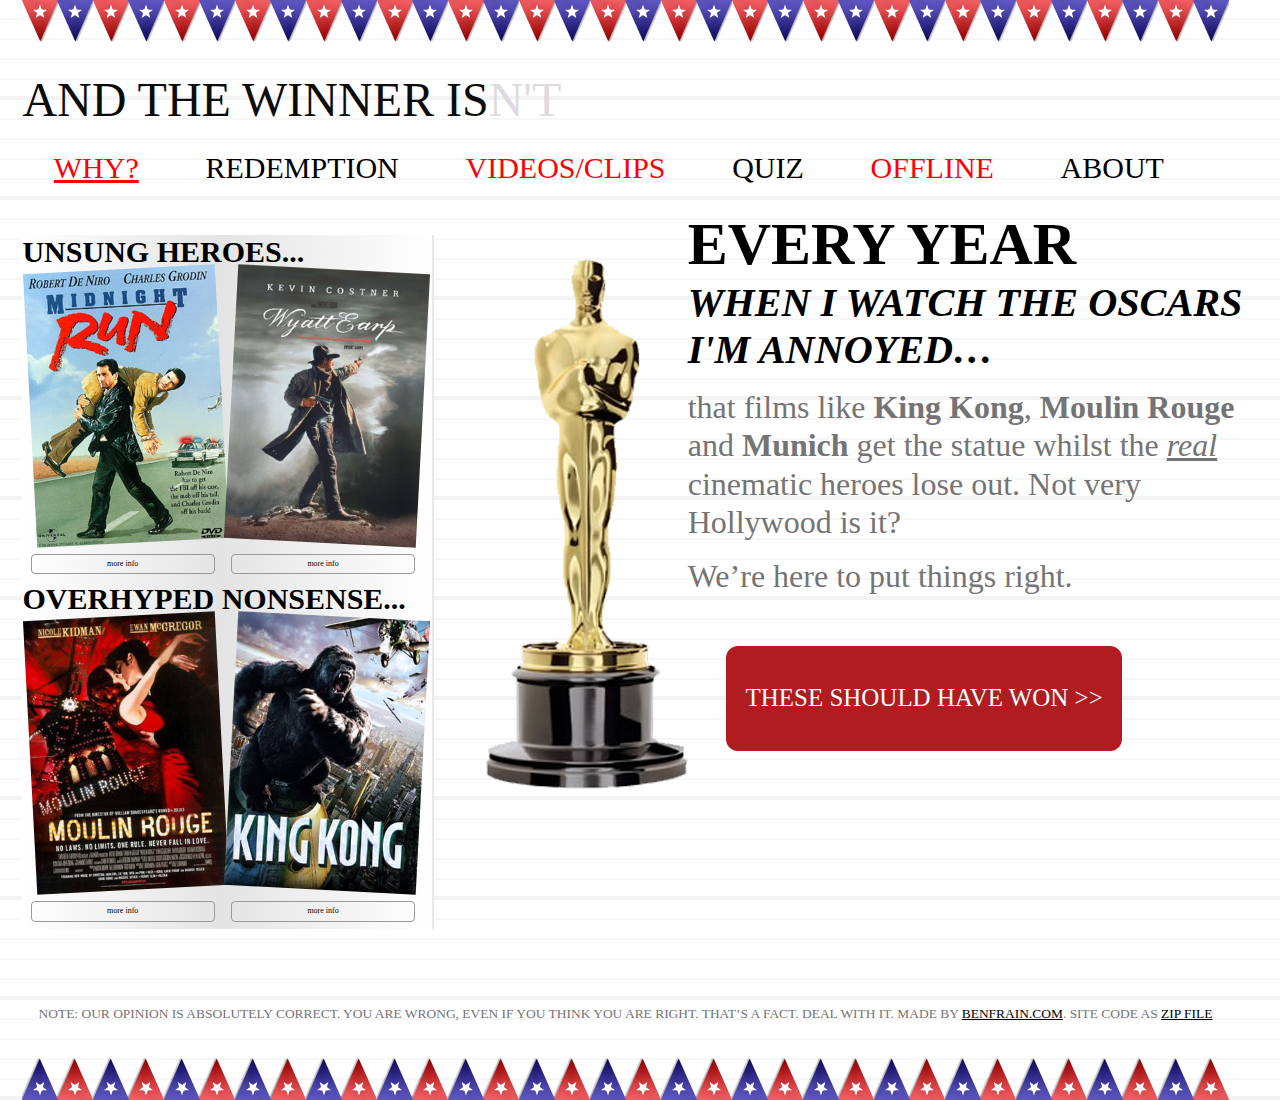
==== commit 7b147ce8: "update mobile device navigation" ====
--- a/index.html
+++ b/index.html
@@ -3,7 +3,7 @@
 
 <head>
     <meta http-equiv="Content-Type" content="text/html;charset=UTF-8">
-    <meta name="viewport" content="width=device-width,initial-scale=1.0">
+    <meta name="viewport" content="width=device-width,initial-scale=1.0,maximum-scale=1">
     <title>And the winner isn't</title>
     <link rel="stylesheet" type="text/css" href="css/index.css">
     <link rel="stylesheet" href="css/index-media.css" type="text/css">
@@ -14,12 +14,12 @@
         <header id="header">
             <div id="logo">And the winner is<span>n't</span></div>
             <nav id="navigation">
-                <ul>
-                    <li><a href="#">WHY?</a></li>
+                <ul >
+                    <li><a href="index.html">WHY?</a></li>
+                    <li><a href="redemption.html">REDEMPTION</a></li>
+                    <li><a href="videos.html">VIDEOS/CLIPS</a></li>
+                    <li><a href="quiz.html">QUIZ</a></li>
                     <li><a href="#">OFFLINE</a></li>
-                    <li><a href="#">REDEMPTION</a></li>
-                    <li><a href="#">VIDEOS/CLIPS</a></li>
-                    <li><a href="#">QUIZ</a></li>
                     <li><a href="#">ABOUT</a></li>
                 </ul>
             </nav>
@@ -51,6 +51,8 @@
             <p>Note: our opinion is absolutely correct. You are wrong, even if you think you are right. That’s a fact. Deal with it. <span> Made by <a href="http://benfrain.com">benfrain.com</a>. </span><span> Site code as <a href="/RWDHTML5CSS3_ATWI_CODE.zip">ZIP file</a></span></p>
         </footer>
     </div>
+    <script src="js/modernizr.js" type="text/javascript"></script>
+    <script src="js/index.js" type="text/javascript"></script>
 </body>
 
 </html>--- a/css/index.css
+++ b/css/index.css
@@ -116,6 +116,7 @@
     // transform:rotate(1deg);
     max-width: 100%;
     height:auto;
+    animation:swing 0.1s 5 ease;
 }
 
 .sideBlock a:nth-child(odd) img{
@@ -164,6 +165,7 @@
 }
 
 #content h1{
+    text-transform:uppercase;
     font-size:3.75em;
 }
 
@@ -240,4 +242,25 @@
     100% {
         text-shadow: 0 0 4px #000000;
     }
+}
+
+@keyframes swing{
+    0%{
+        transform:rotate(5deg);
+    }
+    20%{
+        transform:rotate(10deg);
+    }
+    40%{
+        transform:rotate(15deg);
+    }
+    60%{
+        transform:rotate(10deg);
+    }
+    80%{
+        transform:rotate(5deg);
+    }
+    100%{
+        transform:rotate(0deg);
+    }
 }--- a/css/index-media.css
+++ b/css/index-media.css
@@ -21,7 +21,6 @@
         text-align: center;
     }
     #navigation {
-        text-align: center;
         background-image: none;
         border-top-color: #bfbfbf;
         border-top-style: double;
